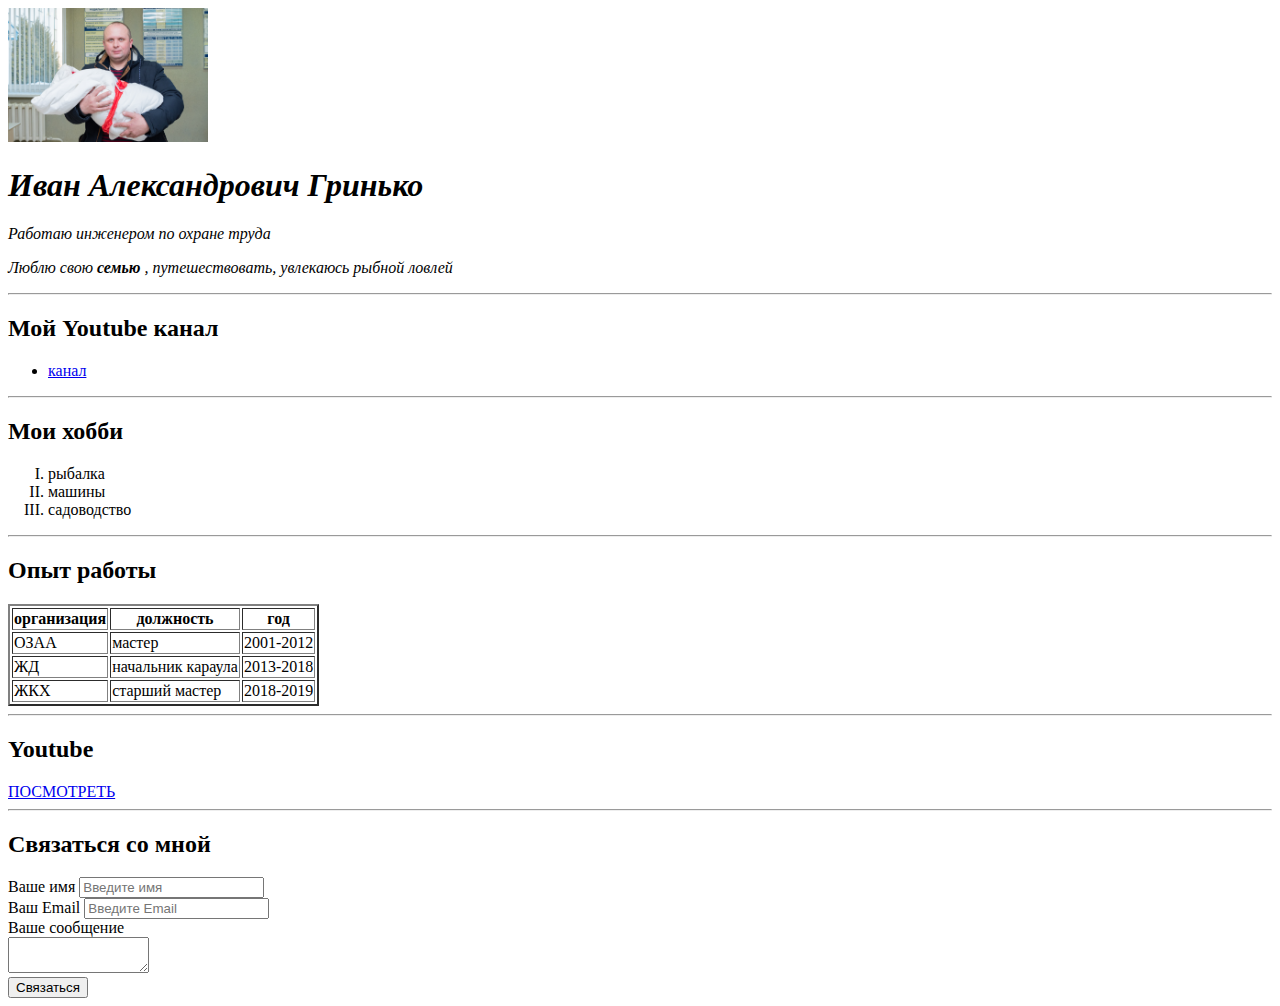
==== index.html @ 1aefd669 "RRezume" ====
<!DOCTYPE html>
<html lang="en">
  <head>
    <meta charset="UTF-8" />
    <title>Rezume</title>
  </head>
  <body>
    <img src="avatar.jpg" width="200" alt="Тут моя фотка" />
    <h1><em> Иван Александрович Гринько</em></h1>
    <p><em> Работаю инженером по охране труда</em></p>
    <p>
      <em>
        Люблю свою <strong>семью</strong> , путешествовать, увлекаюсь рыбной
        ловлей</em
      >
    </p>
    <hr />
    <h2>Мой Youtube канал</h2>
    <ul>
      <li>
        <a
          href="https://www.youtube.com/channel/UCLIiNTrvgqc1iQKVDAgy1OQ"
          target="_blank"
          >канал</a
        >
      </li>
    </ul>
    <hr>
    <h2>Мои хобби</h2>
    <ol type="I">
        <li>рыбалка</li>
        <li>машины</li>
        <li>садоводство</li>
    </ol>
    <hr>
    <h2>Опыт работы</h2>
    <table border="2">
<tr>
    <th>организация</th>
    <th>должность</th>
    <th>год</th>
</tr>
<tr>
    <td>ОЗАА</td>
    <td>мастер</td>
    <td>2001-2012</td>
</tr>
<tr>
    <td>ЖД</td>
    <td>начальник караула</td>
    <td>2013-2018</td>
</tr>
<tr>
    <td>ЖКХ</td>
    <td>старший мастер</td>
    <td>2018-2019</td>
</tr>
    </table>
<hr>
<h2>Youtube</h2>
<a href="Youtube.html">ПОСМОТРЕТЬ</a>
<hr>
<h2>Связаться со мной</h2>
<form action="/">
<label for="name">Ваше имя</label>
<input type="text" id="name" placeholder="Введите имя">
<br>
<label for="Email">Ваш Email</label>
<input type="text" id="Email" placeholder="Введите Email">
<br>
<label for="text">Ваше сообщение</label>
<br>
<textarea name="" id="text" cols="15" rows="2"></textarea>
<br>
<input type="submit" value="Связаться">
</form>
  </body>
</html>
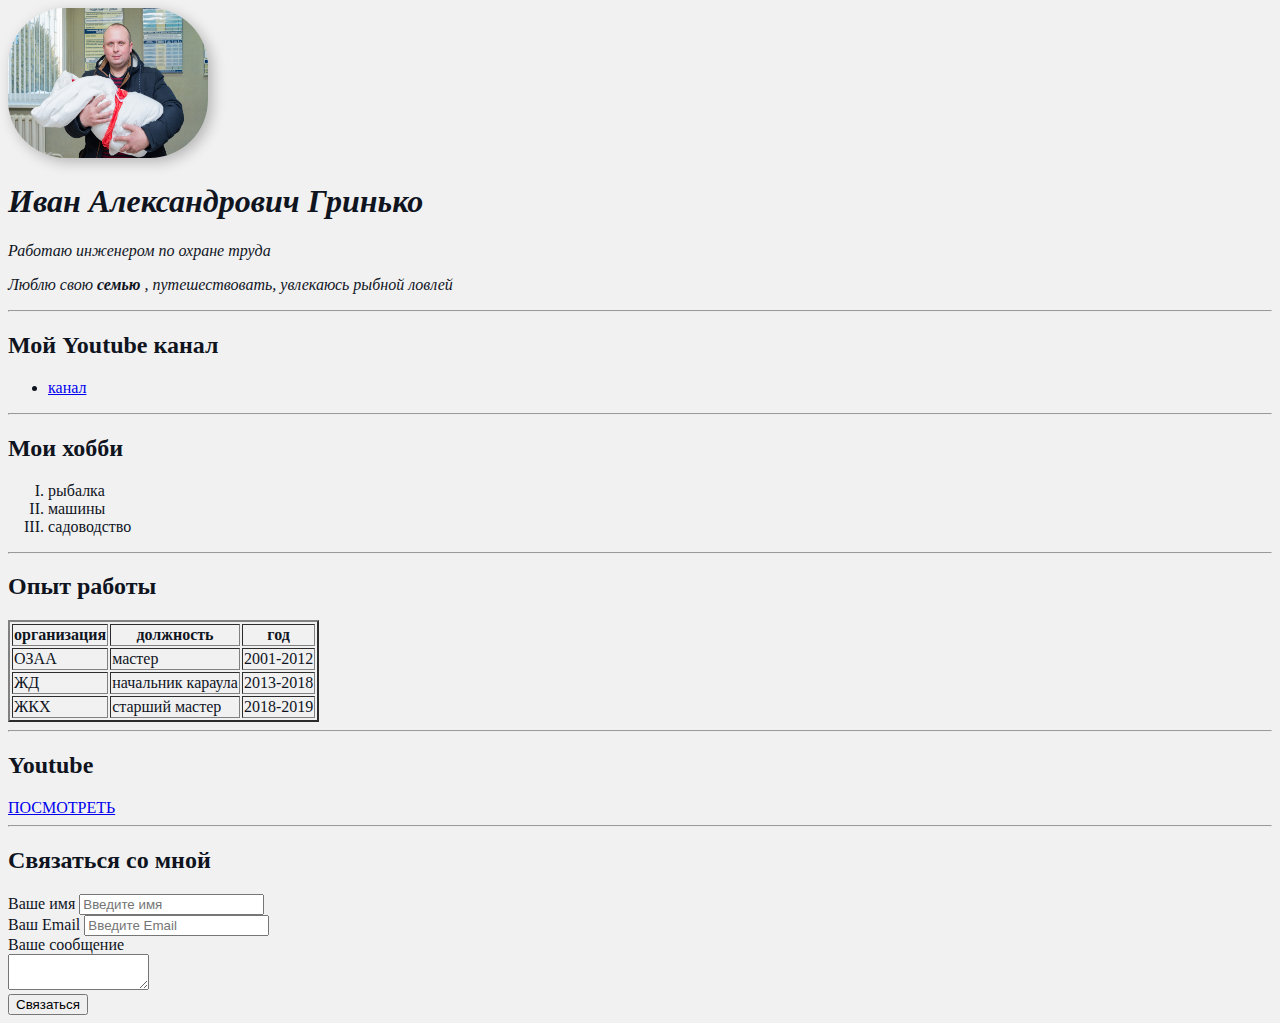
==== commit 0125a73f: "style" ====
--- a/index.html
+++ b/index.html
@@ -3,9 +3,10 @@
   <head>
     <meta charset="UTF-8" />
     <title>Rezume</title>
+<link rel="stylesheet" href="style.css">
   </head>
   <body>
-    <img src="avatar.jpg" width="200" alt="Тут моя фотка" />
+    <img src="avatar.jpg" alt="Тут моя фотка" />
     <h1><em> Иван Александрович Гринько</em></h1>
     <p><em> Работаю инженером по охране труда</em></p>
     <p>
--- a/style.css
+++ b/style.css
@@ -0,0 +1,13 @@
+body {
+    background-color: #f1f1f1;
+    color: #0f141e;
+    font-size: 16px;
+    font-weight: normal;
+}
+
+img {
+    width: 200px;
+    height: 150px;
+    border-radius: 58px;
+    box-shadow: 4px 4px 14px rgba(0, 0, 0, 0.25);
+}